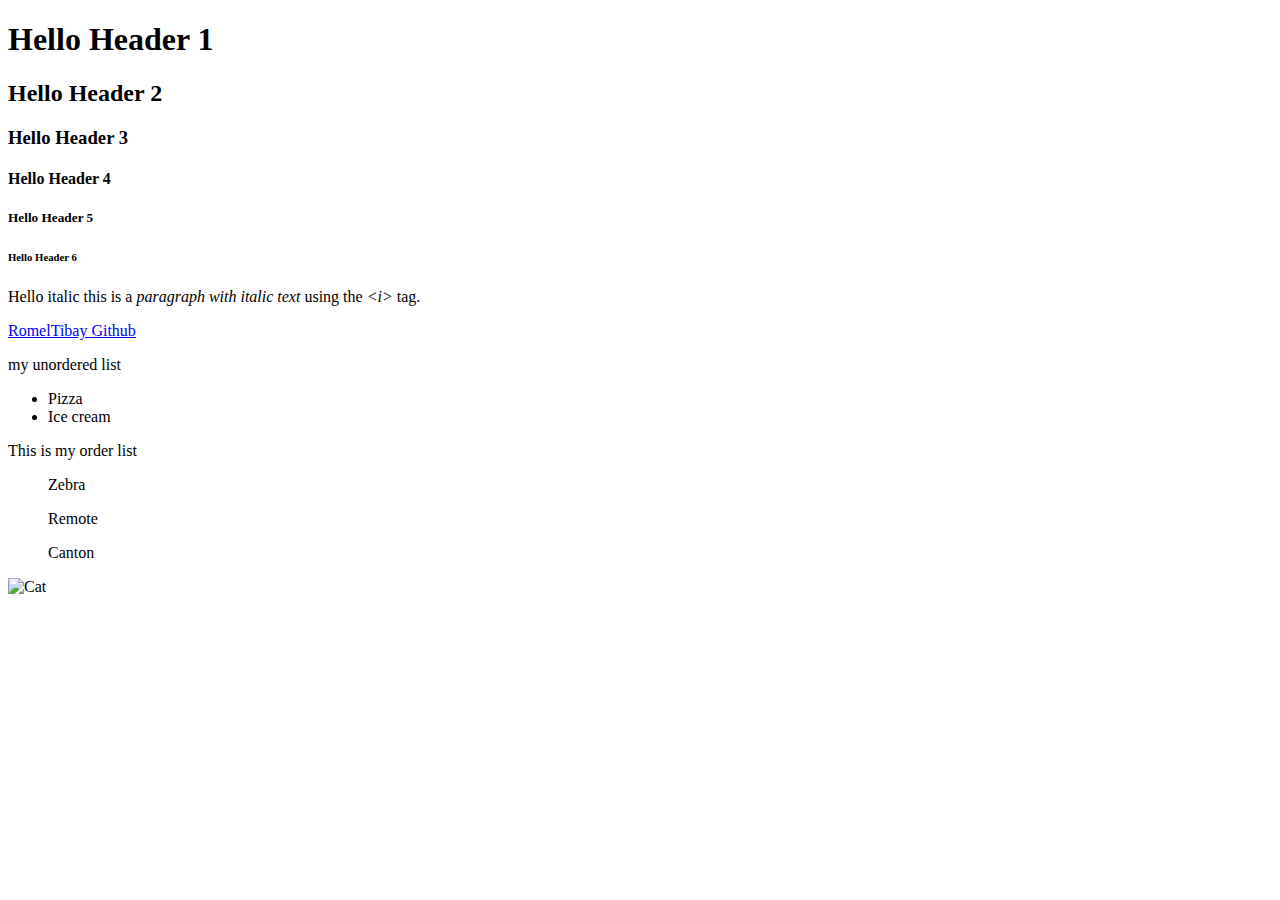
==== 1. Essential HTML Tags/index.html @ b8da624b "Commit" ====
<!DOCTYPE html>
<html lang="en">

<head>
    <meta charset="UTF-8" />
    <meta name="viewport" content="width=device-width, initial-scale=1.0" />

    <!-- TODO 1.1: Add a title to your website -->
    <title> My First Website </title>
</head>

<body>
    <!-- TODO 1.2: Add 6 headers from the largest to the smallest -->
    <h1> Hello Header 1</h1>
    <h2> Hello Header 2</h2>
    <h3> Hello Header 3</h3>
    <h4> Hello Header 4</h4>
    <h5> Hello Header 5</h5>
    <h6> Hello Header 6</h6>
    <!-- TODO 1.3: Add a paragraph. Try making the text italic or bold. -->
    <p> Hello italic this is a <i>paragraph with italic text</i> using the <i>&lt;i&gt;</i> tag.</p>
    <!-- TODO 1.4: Add a link to your github account -->
    <a href="https://github.com/RomelTibay">RomelTibay Github</a>
    <!-- TODO 1.5: Add an unordered list with 2 items -->
    <p> my unordered list </p>

    <ul> 
        <li> Pizza </li>
        <li> Ice cream </li>
    </ul>
    <!-- TODO 1.6: Add an ordered list with 3 items -->
    <p> This is my order list </p>
        <ol> Zebra </ol>
        <ol> Remote </ol>
        <ol> Canton</ol>
    <!-- TODO 1.7: Add an image  -->
    <img src="https://images.app.goo.gl/XdshS9ApdfDeGesBA" alt="Cat" />
    <!-- TODO 1.8: Group a header and a paragraph in one tag -->
    
</body>

</html>
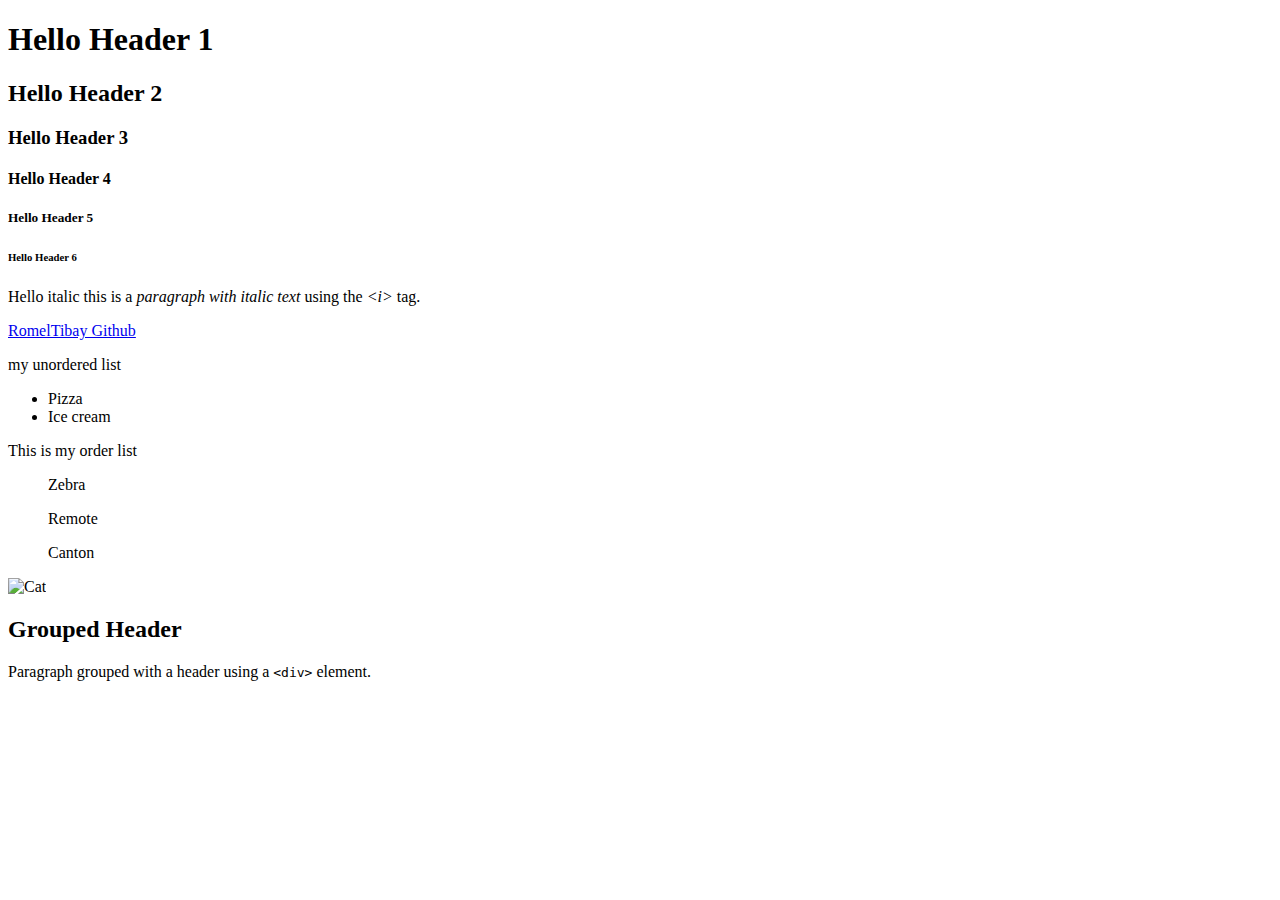
==== commit b75252ab: "Commite" ====
--- a/1. Essential HTML Tags/index.html
+++ b/1. Essential HTML Tags/index.html
@@ -36,7 +36,8 @@
     <!-- TODO 1.7: Add an image  -->
     <img src="https://images.app.goo.gl/XdshS9ApdfDeGesBA" alt="Cat" />
     <!-- TODO 1.8: Group a header and a paragraph in one tag -->
-    
+    <h2>Grouped Header</h2>
+    <p>Paragraph grouped with a header using a <code>&lt;div&gt;</code> element.</p>
 </body>
 
 </html>